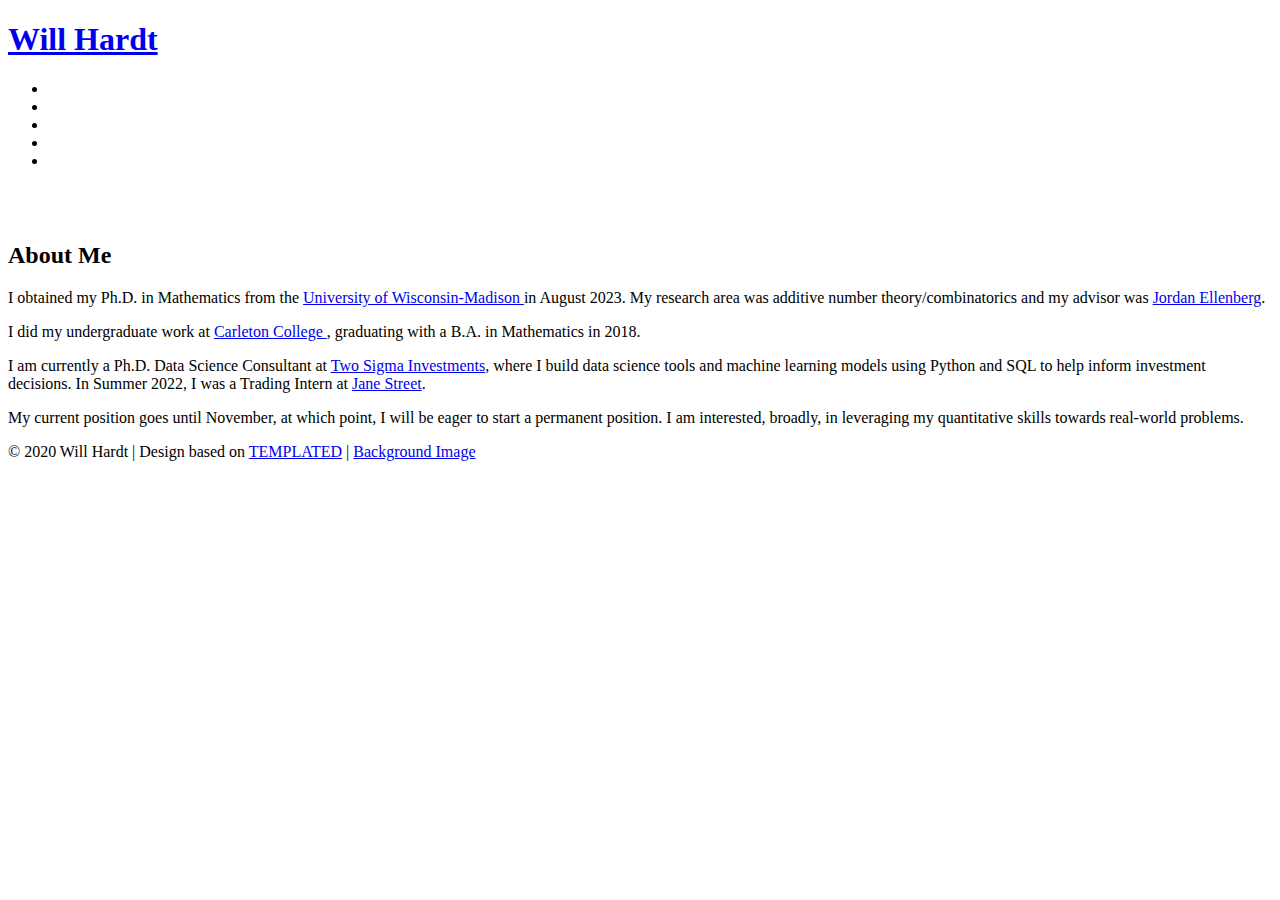
==== index.html @ da7d881b "Update and rename website/index.html to index.html" ====
<!DOCTYPE html PUBLIC "-//W3C//DTD XHTML 1.0 Strict//EN"
    "http://www.w3.org/TR/xhtml1/DTD/xhtml1-strict.dtd">
<!--

	Design by TEMPLATED
	http://templated.co
	Released for free under the Creative Commons Attribution License

	Name       : Coffeelike
	Version    : 1.0
	Released   : 20130222

-->
<html xmlns="http://www.w3.org/1999/xhtml">
    <head>
        <meta name="keywords" content="" />
        <meta name="description" content="" />
        <meta http-equiv="content-type" />
        <title>Will Hardt</title>
        <link href="http://fonts.googleapis.com/css?family=Arvo" rel="stylesheet" type="text/css" />
        <link href="http://fonts.googleapis.com/css?family=Lobster" rel="stylesheet" type="text/css" />
        <link href="willhardt.css" rel="stylesheet" type="text/css" />

    </head>
    <body>
        <div id="header">
            <div id="logo">
                <h1 id="name" class="header-column left">
                    <a href="index.html">Will Hardt</a>
                </h1>
            </div>
            <div id="menu" class="header-column right">
                <ul>
                    <li class="first active">
                        <a href="index.html" style = "color:white">Home</a>
				    </li>
				    <li>
				        <a href="research2.html" style = "color:white">Research</a>
				    </li>
				    <li>
                        <a href="teaching.html" style = "color:white">Teaching</a>
				    </li>
				    <li>
                        <a href="Fall 23 resume.docx (5).pdf" style = "color:white">Resume</a>
				    </li>
                    <li>
                        <a href = "https://github.com/whardt" style = "color:white">Github</a>
                    </li>
  
                </ul>
                <br class="clear" />
            </div>
        </div>
        <div id="main">
            <div class="column left" id="photo">
                <img src="lakepic.jpeg" width="180" alt="" />
            </div>
            <div class="column right">
                <div id="about">
                    <h2>
                        About Me
                    </h2>	

                    <p>
				        I obtained my Ph.D. in Mathematics from the <a href = "https://math.wisc.edu/">University of Wisconsin-Madison </a> in August 2023.  My research area was additive number theory/combinatorics and my advisor was <a href="https://www.math.wisc.edu/~ellenber/"> Jordan Ellenberg</a>.
                    </p>    
                    <p>    
                        I did my undergraduate work at <a href = "https://www.carleton.edu/"> Carleton College </a>, graduating with a B.A. in Mathematics in 2018. 
                    </p>
                    <p>
                        I am currently a Ph.D. Data Science Consultant at <a href = "https://www.twosigma.com/"> Two Sigma Investments</a>, where I build data science tools and machine learning models using Python and SQL to help inform investment decisions. 
                        In Summer 2022, I was a Trading Intern at <a href="https://www.janestreet.com/">Jane Street</a>.
                    </p>
                    <p>
                        My current position goes until November, at which point, I will be eager to start a permanent position. I am interested, broadly, in leveraging my quantitative skills towards real-world problems.
                    </p>

                </div>
                <!-- <div id="contact">
                    <h3>
                        Contact Information
                    </h3>
                    <p>
                        Email: <a>whardt [at] wisc [dot] edu</a><br>
                        Office: 820 Van Vleck<br>
                        Address: 480 Lincoln Drive, Madison, WI 53706<br>
                    </p>
                </div> -->
            </div>
        </div>
                
        <div class="footer" id="copyright">
				&copy; 2020 Will Hardt | Design based on <a href="http://templated.co" rel="nofollow">TEMPLATED</a> | <a href="https://pixabay.com/photos/rosa-grass-the-drip-morgentau-4556957/">Background Image</a>
		</div>
    </body>
</html>
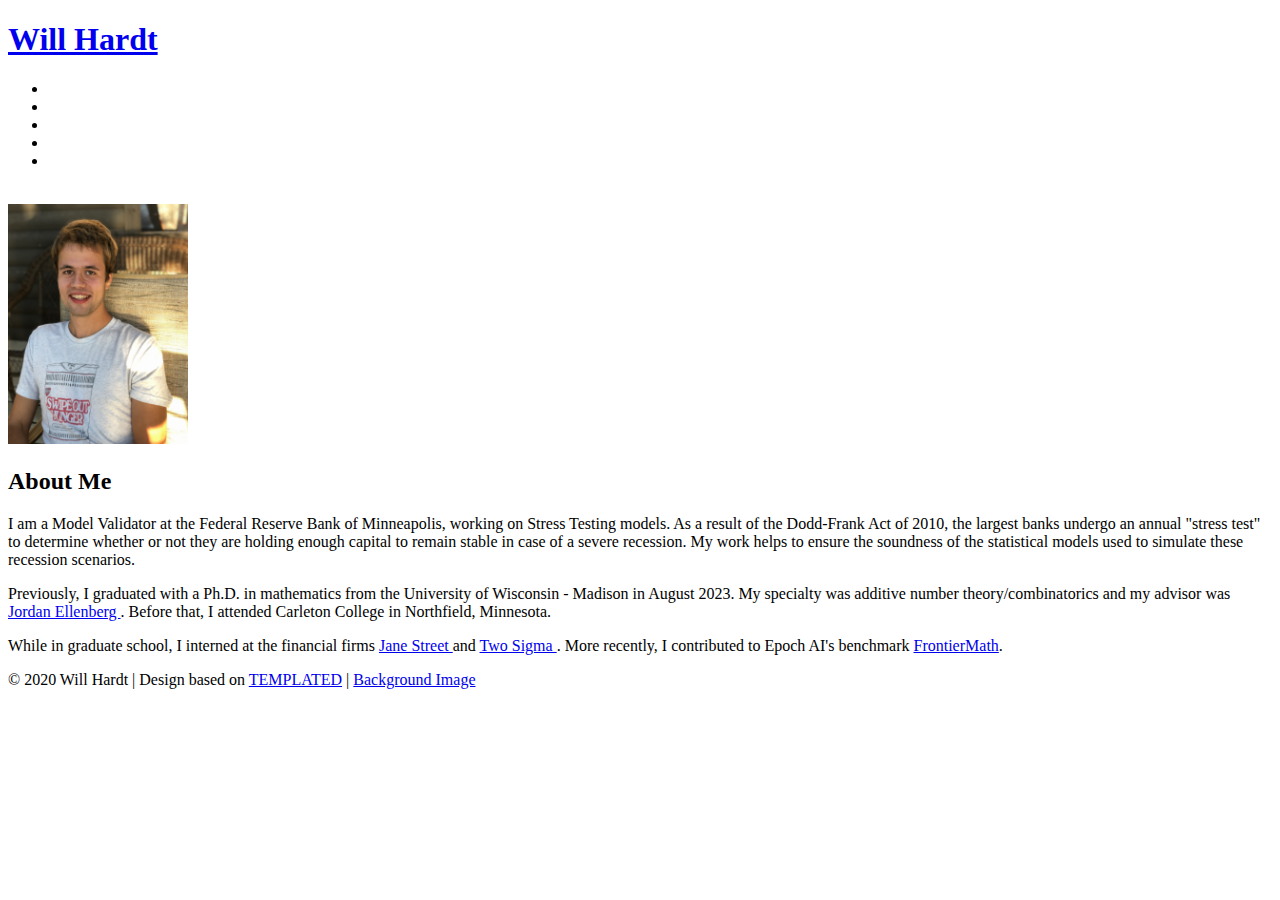
==== commit 18b40363: "Update index.html" ====
--- a/index.html
+++ b/index.html
@@ -62,30 +62,17 @@
                     </h2>	
 
                     <p>
-				        I obtained my Ph.D. in Mathematics from the <a href = "https://math.wisc.edu/">University of Wisconsin-Madison </a> in August 2023.  My research area was additive number theory/combinatorics and my advisor was <a href="https://www.math.wisc.edu/~ellenber/"> Jordan Ellenberg</a>.
+			    I am a Model Validator at the Federal Reserve Bank of Minneapolis, working on Stress Testing models. As a result of the Dodd-Frank Act of 2010, the largest banks undergo an annual "stress test" to determine whether or not they are holding enough capital to remain stable in case of a severe recession. My work helps to ensure the soundness of the statistical models used to simulate these recession scenarios.
+
                     </p>    
                     <p>    
-                        I did my undergraduate work at <a href = "https://www.carleton.edu/"> Carleton College </a>, graduating with a B.A. in Mathematics in 2018. 
+Previously, I graduated with a Ph.D. in mathematics from the University of Wisconsin - Madison in August 2023. My specialty was additive number theory/combinatorics and my advisor was <a href = "https://people.math.wisc.edu/~ellenberg/"> Jordan Ellenberg </a>. Before that, I attended Carleton College in Northfield, Minnesota.
                     </p>
                     <p>
-                        I am currently a Ph.D. Data Science Consultant at <a href = "https://www.twosigma.com/"> Two Sigma Investments</a>, where I build data science tools and machine learning models using Python and SQL to help inform investment decisions. 
-                        In Summer 2022, I was a Trading Intern at <a href="https://www.janestreet.com/">Jane Street</a>.
-                    </p>
-                    <p>
-                        My current position goes until November, at which point, I will be eager to start a permanent position. I am interested, broadly, in leveraging my quantitative skills towards real-world problems.
+                        While in graduate school, I interned at the financial firms <a href = "https://www.janestreet.com/"> Jane Street </a> and <a href = "https://www.twosigma.com/"> Two Sigma </a>. More recently, I contributed to Epoch AI's benchmark <a href="https://epoch.ai/frontiermath"> FrontierMath</a>.
+
                     </p>
 
-                </div>
-                <!-- <div id="contact">
-                    <h3>
-                        Contact Information
-                    </h3>
-                    <p>
-                        Email: <a>whardt [at] wisc [dot] edu</a><br>
-                        Office: 820 Van Vleck<br>
-                        Address: 480 Lincoln Drive, Madison, WI 53706<br>
-                    </p>
-                </div> -->
             </div>
         </div>
                 
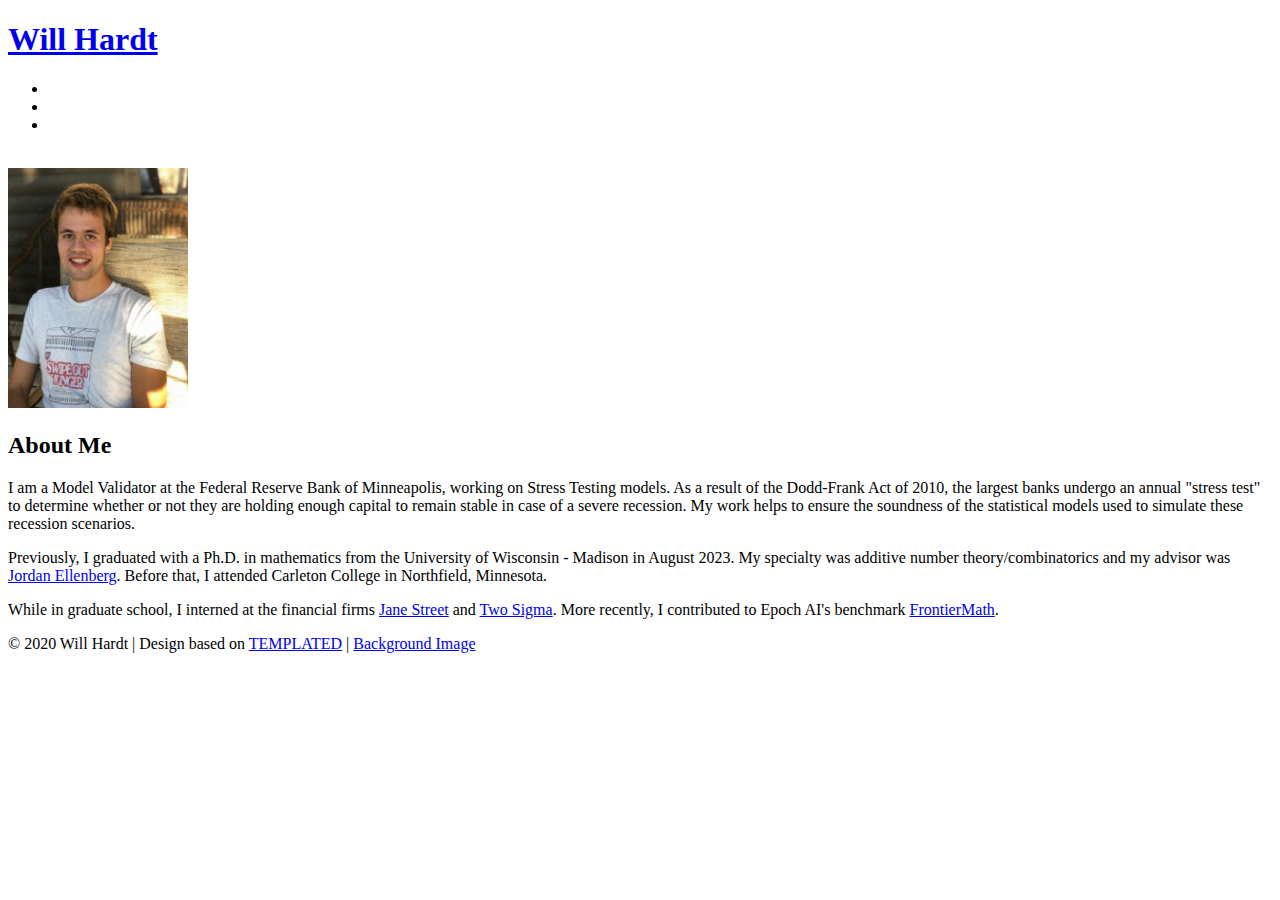
==== commit 3c8c2b6e: "Deleting Resume, Github links" ====
--- a/index.html
+++ b/index.html
@@ -40,12 +40,6 @@
 				    <li>
                         <a href="teaching.html" style = "color:white">Teaching</a>
 				    </li>
-				    <li>
-                        <a href="Fall 23 resume.docx (5).pdf" style = "color:white">Resume</a>
-				    </li>
-                    <li>
-                        <a href = "https://github.com/whardt" style = "color:white">Github</a>
-                    </li>
   
                 </ul>
                 <br class="clear" />
@@ -66,10 +60,10 @@
 
                     </p>    
                     <p>    
-Previously, I graduated with a Ph.D. in mathematics from the University of Wisconsin - Madison in August 2023. My specialty was additive number theory/combinatorics and my advisor was <a href = "https://people.math.wisc.edu/~ellenberg/"> Jordan Ellenberg </a>. Before that, I attended Carleton College in Northfield, Minnesota.
+Previously, I graduated with a Ph.D. in mathematics from the University of Wisconsin - Madison in August 2023. My specialty was additive number theory/combinatorics and my advisor was <a href = "https://people.math.wisc.edu/~ellenberg/"> Jordan Ellenberg</a>. Before that, I attended Carleton College in Northfield, Minnesota.
                     </p>
                     <p>
-                        While in graduate school, I interned at the financial firms <a href = "https://www.janestreet.com/"> Jane Street </a> and <a href = "https://www.twosigma.com/"> Two Sigma </a>. More recently, I contributed to Epoch AI's benchmark <a href="https://epoch.ai/frontiermath"> FrontierMath</a>.
+                        While in graduate school, I interned at the financial firms <a href = "https://www.janestreet.com/"> Jane Street</a> and <a href = "https://www.twosigma.com/"> Two Sigma</a>. More recently, I contributed to Epoch AI's benchmark <a href="https://epoch.ai/frontiermath"> FrontierMath</a>.
 
                     </p>
 
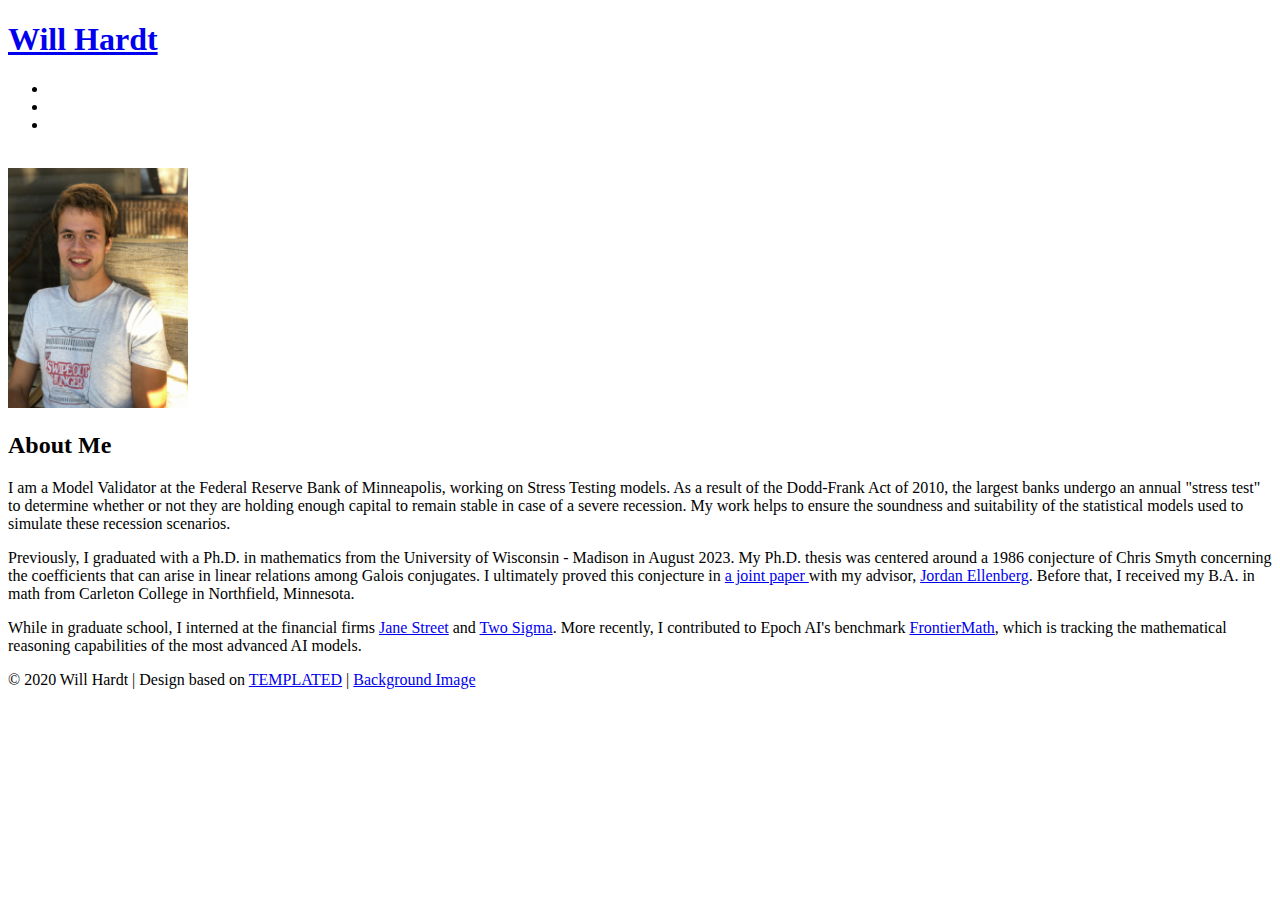
==== commit 03dcc302: "Update index.html" ====
--- a/index.html
+++ b/index.html
@@ -56,14 +56,14 @@
                     </h2>	
 
                     <p>
-			    I am a Model Validator at the Federal Reserve Bank of Minneapolis, working on Stress Testing models. As a result of the Dodd-Frank Act of 2010, the largest banks undergo an annual "stress test" to determine whether or not they are holding enough capital to remain stable in case of a severe recession. My work helps to ensure the soundness of the statistical models used to simulate these recession scenarios.
+			    I am a Model Validator at the Federal Reserve Bank of Minneapolis, working on Stress Testing models. As a result of the Dodd-Frank Act of 2010, the largest banks undergo an annual "stress test" to determine whether or not they are holding enough capital to remain stable in case of a severe recession. My work helps to ensure the soundness and suitability of the statistical models used to simulate these recession scenarios.
 
                     </p>    
                     <p>    
-Previously, I graduated with a Ph.D. in mathematics from the University of Wisconsin - Madison in August 2023. My specialty was additive number theory/combinatorics and my advisor was <a href = "https://people.math.wisc.edu/~ellenberg/"> Jordan Ellenberg</a>. Before that, I attended Carleton College in Northfield, Minnesota.
+Previously, I graduated with a Ph.D. in mathematics from the University of Wisconsin - Madison in August 2023. My Ph.D. thesis was centered around a 1986 conjecture of Chris Smyth concerning the coefficients that can arise in linear relations among Galois conjugates. I ultimately proved this conjecture in <a href = "https://arxiv.org/abs/2503.15833"> a joint paper </a> with my advisor, <a href = "https://people.math.wisc.edu/~ellenberg/"> Jordan Ellenberg</a>. Before that, I received my B.A. in math from Carleton College in Northfield, Minnesota.
                     </p>
                     <p>
-                        While in graduate school, I interned at the financial firms <a href = "https://www.janestreet.com/"> Jane Street</a> and <a href = "https://www.twosigma.com/"> Two Sigma</a>. More recently, I contributed to Epoch AI's benchmark <a href="https://epoch.ai/frontiermath"> FrontierMath</a>.
+                        While in graduate school, I interned at the financial firms <a href = "https://www.janestreet.com/"> Jane Street</a> and <a href = "https://www.twosigma.com/"> Two Sigma</a>. More recently, I contributed to Epoch AI's benchmark <a href="https://epoch.ai/frontiermath"> FrontierMath</a>, which is tracking the mathematical reasoning capabilities of the most advanced AI models.
 
                     </p>
 
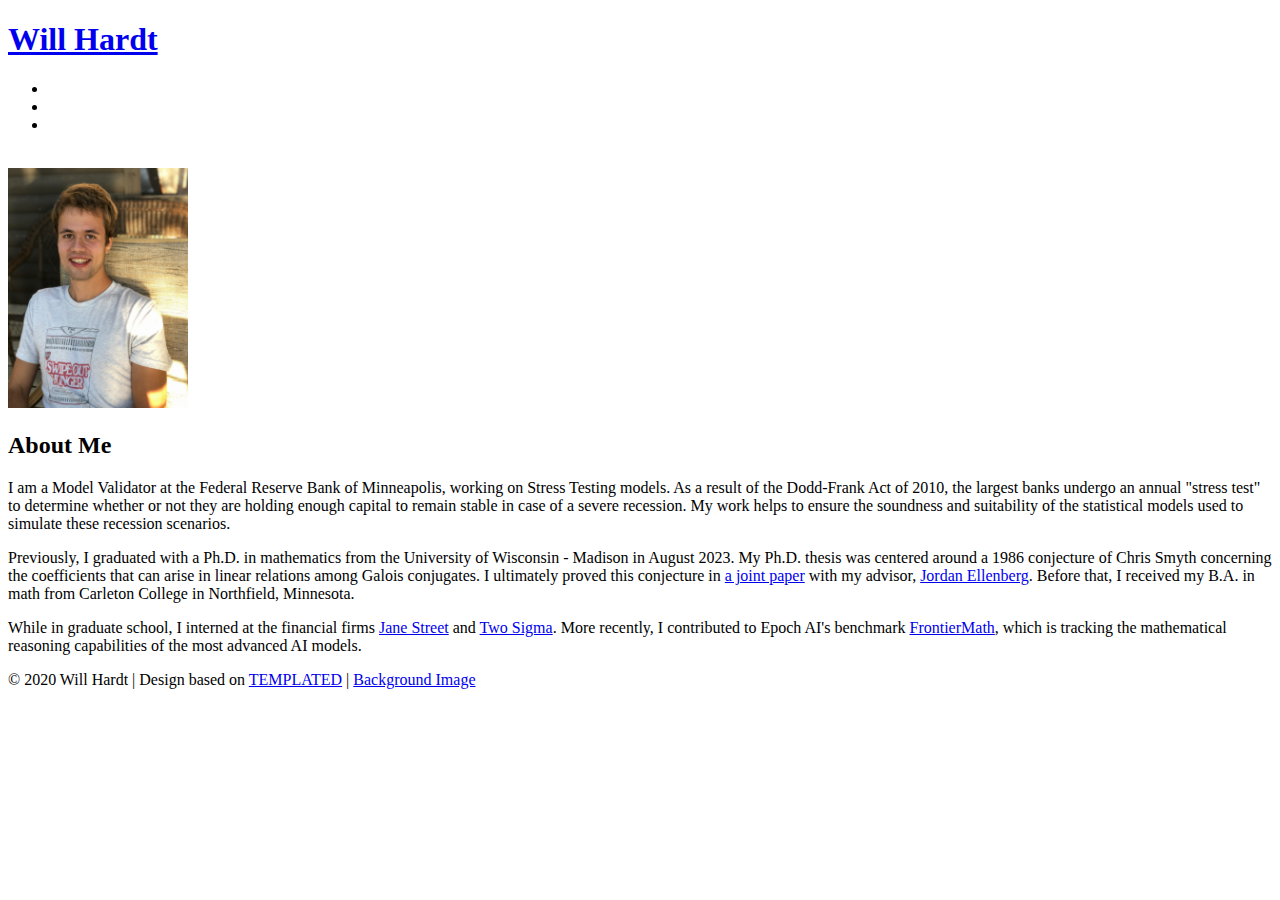
==== commit 71a51869: "Update index.html" ====
--- a/index.html
+++ b/index.html
@@ -60,7 +60,7 @@
 
                     </p>    
                     <p>    
-Previously, I graduated with a Ph.D. in mathematics from the University of Wisconsin - Madison in August 2023. My Ph.D. thesis was centered around a 1986 conjecture of Chris Smyth concerning the coefficients that can arise in linear relations among Galois conjugates. I ultimately proved this conjecture in <a href = "https://arxiv.org/abs/2503.15833"> a joint paper </a> with my advisor, <a href = "https://people.math.wisc.edu/~ellenberg/"> Jordan Ellenberg</a>. Before that, I received my B.A. in math from Carleton College in Northfield, Minnesota.
+Previously, I graduated with a Ph.D. in mathematics from the University of Wisconsin - Madison in August 2023. My Ph.D. thesis was centered around a 1986 conjecture of Chris Smyth concerning the coefficients that can arise in linear relations among Galois conjugates. I ultimately proved this conjecture in <a href = "https://arxiv.org/abs/2503.15833"> a joint paper</a> with my advisor, <a href = "https://people.math.wisc.edu/~ellenberg/"> Jordan Ellenberg</a>. Before that, I received my B.A. in math from Carleton College in Northfield, Minnesota.
                     </p>
                     <p>
                         While in graduate school, I interned at the financial firms <a href = "https://www.janestreet.com/"> Jane Street</a> and <a href = "https://www.twosigma.com/"> Two Sigma</a>. More recently, I contributed to Epoch AI's benchmark <a href="https://epoch.ai/frontiermath"> FrontierMath</a>, which is tracking the mathematical reasoning capabilities of the most advanced AI models.
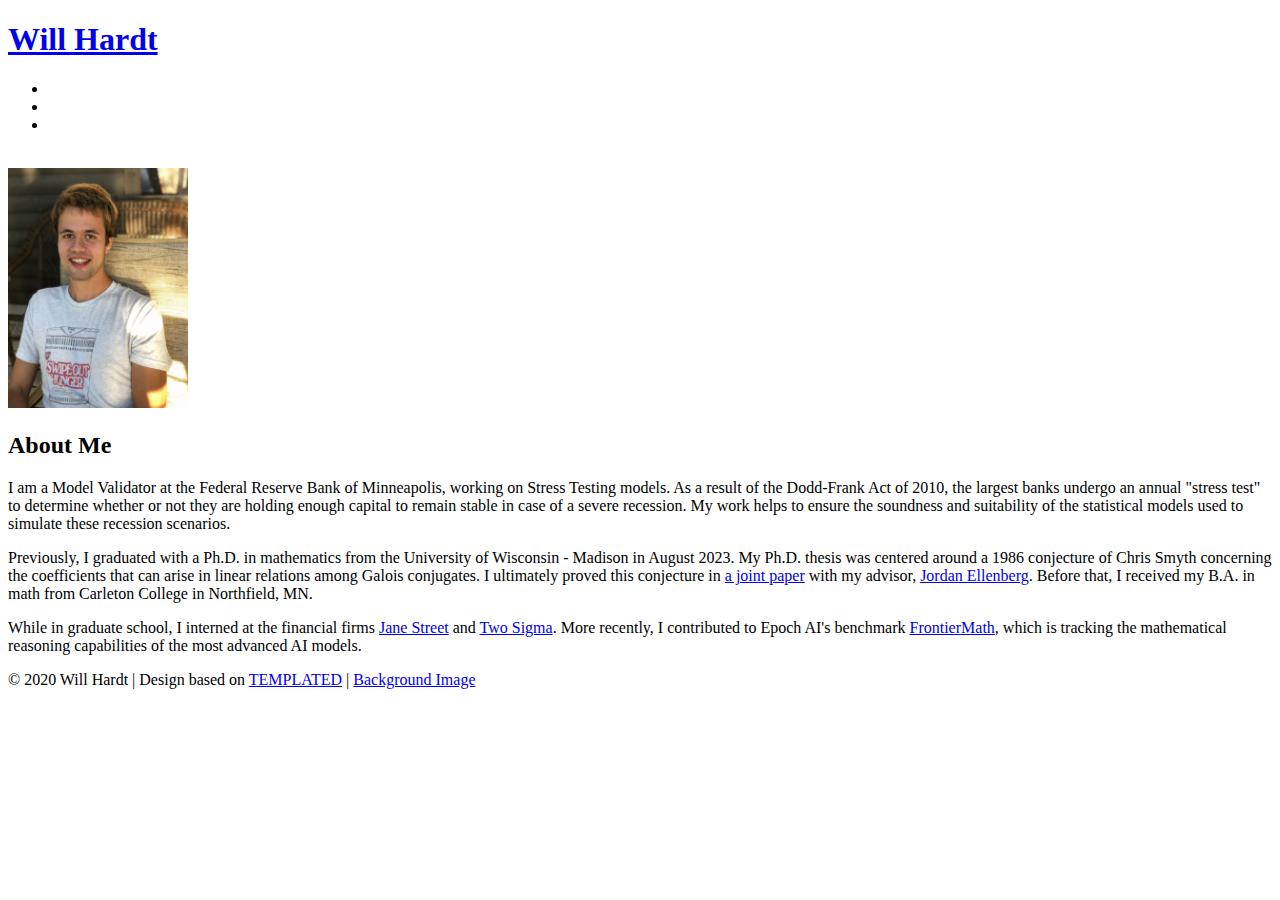
==== commit 2f43a7c2: "Update index.html" ====
--- a/index.html
+++ b/index.html
@@ -60,7 +60,7 @@
 
                     </p>    
                     <p>    
-Previously, I graduated with a Ph.D. in mathematics from the University of Wisconsin - Madison in August 2023. My Ph.D. thesis was centered around a 1986 conjecture of Chris Smyth concerning the coefficients that can arise in linear relations among Galois conjugates. I ultimately proved this conjecture in <a href = "https://arxiv.org/abs/2503.15833"> a joint paper</a> with my advisor, <a href = "https://people.math.wisc.edu/~ellenberg/"> Jordan Ellenberg</a>. Before that, I received my B.A. in math from Carleton College in Northfield, Minnesota.
+Previously, I graduated with a Ph.D. in mathematics from the University of Wisconsin - Madison in August 2023. My Ph.D. thesis was centered around a 1986 conjecture of Chris Smyth concerning the coefficients that can arise in linear relations among Galois conjugates. I ultimately proved this conjecture in <a href = "https://arxiv.org/abs/2503.15833"> a joint paper</a> with my advisor, <a href = "https://people.math.wisc.edu/~ellenberg/"> Jordan Ellenberg</a>. Before that, I received my B.A. in math from Carleton College in Northfield, MN.
                     </p>
                     <p>
                         While in graduate school, I interned at the financial firms <a href = "https://www.janestreet.com/"> Jane Street</a> and <a href = "https://www.twosigma.com/"> Two Sigma</a>. More recently, I contributed to Epoch AI's benchmark <a href="https://epoch.ai/frontiermath"> FrontierMath</a>, which is tracking the mathematical reasoning capabilities of the most advanced AI models.
